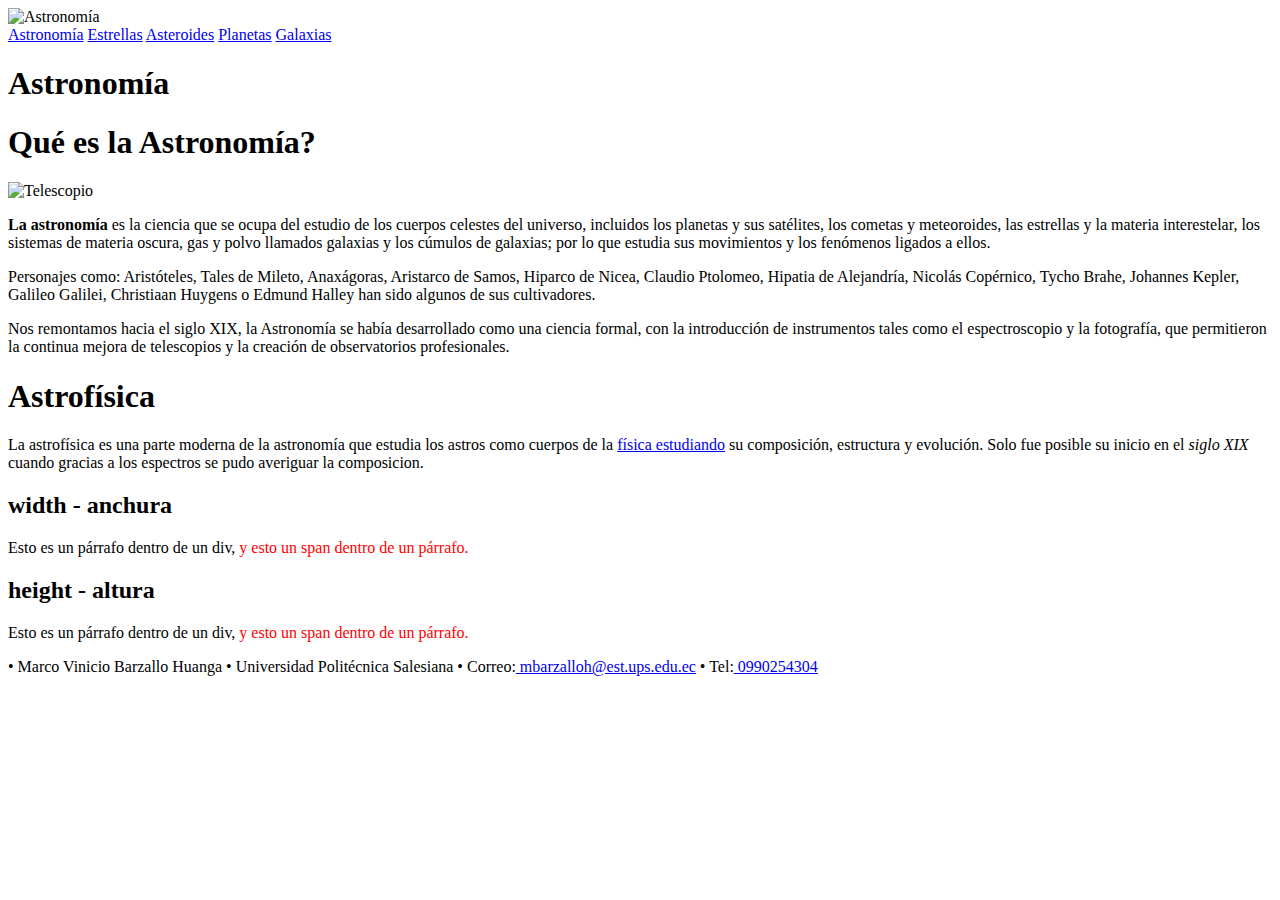
==== planetas.html @ 0d3738a7 "Solucion HTML5-CSS" ====
<!DOCTYPE html> <!-- Indica que es una pagina HTML5-->
<html lang="es"> <!-- Señala el comienzo de la documento HTML, indicando que la pagina es en español-->
<head> <!-- La cabecera del documento que contiene información sobre el documento.-->
   <title>Astronomía</title>
   <meta charset="utf-8" />
   <meta name="viewport" content="width=device-width, initial-scale=1" />
   <link rel="stylesheet" type="text/css" href="css/estilo.css" media="screen" />
</head>

<body>  <!-- El cuerpo del documento que contiene todos los contenido que lo hará Aparecen en la página.-->
   <header> 
      <img src="img/pt_logo.jpg" alt="Astronomía" />
   </header>
   <nav>
        <a href="index.html">Astronomía</a>
        <a href="pt_estrellas.html">Estrellas</a>
        <a href="pt_asteroides.html">Asteroides</a>
        <a href="pt_planetas.html">Planetas</a>
        <a href="pt_galaxias.html">Galaxias</a>
        
   </nav>

   <section>
       <h1>Astronomía</h1>
       <article>
            <h1>Qué es la Astronomía?</h1>
            <img src="img/pt_telescopio.jpeg" alt="Telescopio" />
            <p><strong>La astronomía</strong> es la ciencia que se ocupa del estudio de los cuerpos 
            celestes del universo, incluidos los planetas y sus satélites, los cometas y 
            meteoroides, las estrellas y la materia interestelar, los sistemas de materia oscura, 
            gas y polvo llamados <span>galaxias</span> y los cúmulos de galaxias; por lo que estudia sus 
            movimientos y los fenómenos ligados a ellos.</p>
       </article>

       <aside>
           <p id="destacado">Personajes como: Aristóteles, Tales de Mileto, Anaxágoras, Aristarco de Samos,
           Hiparco de Nicea, Claudio Ptolomeo, Hipatia de Alejandría, Nicolás Copérnico, Tycho Brahe,
           Johannes Kepler, Galileo Galilei, Christiaan Huygens o Edmund Halley han sido algunos de
           sus cultivadores.</p>
       </aside>

       <aside>
           <p class="destacado">Nos remontamos hacia el siglo XIX, la Astronomía se había desarrollado como una ciencia formal, 
           con la introducción de instrumentos tales como el espectroscopio y la fotografía, 
           que permitieron la continua mejora de telescopios y la creación de observatorios 
           profesionales.</p>
       </aside>
   </section>

   <section>
        <h1>Astrofísica</h1>
       <aside>
           <p>La astrofísica es una parte moderna de la astronomía que estudia los astros como 
           cuerpos de la <a href="#" class="destacado">física estudiando</a> su composición, estructura y evolución. Solo fue 
           posible su inicio en el <em class="destacado">siglo XIX</em> cuando gracias a los espectros se pudo averiguar
           la composicion.</p>
       </aside>

       <div id="lateral">
        <h2> width - anchura </h2>
         <p>
           Esto es un párrafo dentro de un div,
           <span style="color: red;"> y esto un span dentro de un párrafo.</span> 
         </p>
       </div>
   </section>

   

   <div id="cabecera">
    <h2> height - altura</h2>
     <p>
       Esto es un párrafo dentro de un div,
       <span style="color: red;"> y esto un span dentro de un párrafo.</span> 
     </p>
   </div>

   <footer> <!--Indica donde inicia el pie de pagina-->
        &#8226; Marco Vinicio Barzallo Huanga &#8226; Universidad Politécnica Salesiana &#8226;
        Correo:<a href="mailto:mbarzalloh@est.ups.edu.ec"> mbarzalloh@est.ups.edu.ec</a> &#8226; 
        Tel:<a href="tel:0990254304"> 0990254304</a>
   </footer>
</body>




</html>
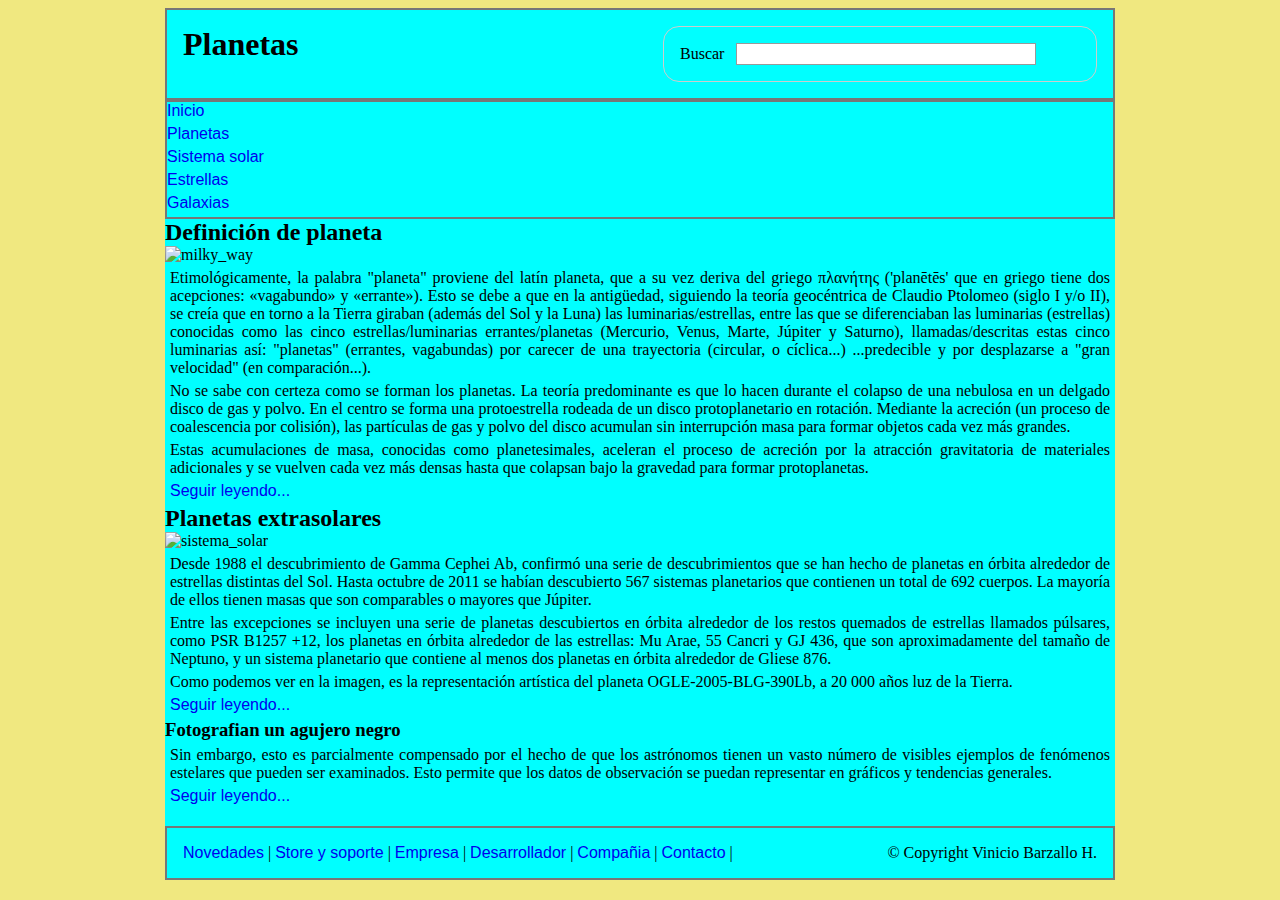
==== commit 7c1ce724: "Solucion HTML5-CSS" ====
--- a/planetas.html
+++ b/planetas.html
@@ -1,88 +1,142 @@
 <!DOCTYPE html> <!-- Indica que es una pagina HTML5-->
 <html lang="es"> <!-- Señala el comienzo de la documento HTML, indicando que la pagina es en español-->
-<head> <!-- La cabecera del documento que contiene información sobre el documento.-->
-   <title>Astronomía</title>
-   <meta charset="utf-8" />
-   <meta name="viewport" content="width=device-width, initial-scale=1" />
-   <link rel="stylesheet" type="text/css" href="css/estilo.css" media="screen" />
+
+<head>
+
+    <meta charset="utf-8"/> <!-- Señala el comienzo de la documento HTML, indicando que la pagina es en español-->
+    <meta name="keywords" content="HTML5, CSS, content, margin"/>
+    <title>Astronomía - Planetas</title> <!--Titulo de la pestaña en el navegador-->
+    <link href="css/reglas.css" rel="stylesheet"/>
+    <link href="css/dos_columnas.css" rel="stylesheet"/> <!--Ubicacion del archivo css-->
+    <link href="css/tres_columnas.css" rel="stylesheet"/> <!--Ubicacion del archivo css-->
+
 </head>
 
-<body>  <!-- El cuerpo del documento que contiene todos los contenido que lo hará Aparecen en la página.-->
-   <header> 
-      <img src="img/pt_logo.jpg" alt="Astronomía" />
-   </header>
-   <nav>
-        <a href="index.html">Astronomía</a>
-        <a href="pt_estrellas.html">Estrellas</a>
-        <a href="pt_asteroides.html">Asteroides</a>
-        <a href="pt_planetas.html">Planetas</a>
-        <a href="pt_galaxias.html">Galaxias</a>
-        
-   </nav>
 
-   <section>
-       <h1>Astronomía</h1>
-       <article>
-            <h1>Qué es la Astronomía?</h1>
-            <img src="img/pt_telescopio.jpeg" alt="Telescopio" />
-            <p><strong>La astronomía</strong> es la ciencia que se ocupa del estudio de los cuerpos 
-            celestes del universo, incluidos los planetas y sus satélites, los cometas y 
-            meteoroides, las estrellas y la materia interestelar, los sistemas de materia oscura, 
-            gas y polvo llamados <span>galaxias</span> y los cúmulos de galaxias; por lo que estudia sus 
-            movimientos y los fenómenos ligados a ellos.</p>
-       </article>
+<body>
 
-       <aside>
-           <p id="destacado">Personajes como: Aristóteles, Tales de Mileto, Anaxágoras, Aristarco de Samos,
-           Hiparco de Nicea, Claudio Ptolomeo, Hipatia de Alejandría, Nicolás Copérnico, Tycho Brahe,
-           Johannes Kepler, Galileo Galilei, Christiaan Huygens o Edmund Halley han sido algunos de
-           sus cultivadores.</p>
-       </aside>
+    <!--contenedor-->
+    <div id="contenedor">
 
-       <aside>
-           <p class="destacado">Nos remontamos hacia el siglo XIX, la Astronomía se había desarrollado como una ciencia formal, 
-           con la introducción de instrumentos tales como el espectroscopio y la fotografía, 
-           que permitieron la continua mejora de telescopios y la creación de observatorios 
-           profesionales.</p>
-       </aside>
-   </section>
+        <!--cabecera-->
+        <div id="cabecera">
 
-   <section>
-        <h1>Astrofísica</h1>
-       <aside>
-           <p>La astrofísica es una parte moderna de la astronomía que estudia los astros como 
-           cuerpos de la <a href="#" class="destacado">física estudiando</a> su composición, estructura y evolución. Solo fue 
-           posible su inicio en el <em class="destacado">siglo XIX</em> cuando gracias a los espectros se pudo averiguar
-           la composicion.</p>
-       </aside>
+            <!--nombre-->
+            <div id="logo">
+                <h1><span>Planetas</span></h1>
+            </div>
+            <!--nombre-->
 
-       <div id="lateral">
-        <h2> width - anchura </h2>
-         <p>
-           Esto es un párrafo dentro de un div,
-           <span style="color: red;"> y esto un span dentro de un párrafo.</span> 
-         </p>
-       </div>
-   </section>
+            <!--Buscador-->
+            <div id="buscador">
+                    <form action="#" method="post">
+                        Buscar &nbsp; <input name="busqueda" type="text" />
+                    </form>
+            </div>
+            <!--Buscador-->
 
-   
+            <div class="clear"></div>
 
-   <div id="cabecera">
-    <h2> height - altura</h2>
-     <p>
-       Esto es un párrafo dentro de un div,
-       <span style="color: red;"> y esto un span dentro de un párrafo.</span> 
-     </p>
-   </div>
+        </div>
+        <!--cabecera-->
 
-   <footer> <!--Indica donde inicia el pie de pagina-->
-        &#8226; Marco Vinicio Barzallo Huanga &#8226; Universidad Politécnica Salesiana &#8226;
-        Correo:<a href="mailto:mbarzalloh@est.ups.edu.ec"> mbarzalloh@est.ups.edu.ec</a> &#8226; 
-        Tel:<a href="tel:0990254304"> 0990254304</a>
-   </footer>
+        <!--Lateral izquierdo-->
+        <div id="lateral">
+
+            <!--menu-->
+            <div id="menu">
+                <ul>
+                    <li class="espacio"><a href="index.html">Inicio</a></li>
+                    <li class="espacio"><a href="planetas.html">Planetas</a></li>
+                    <li class="espacio"><a href="#">Sistema solar</a></li>
+                    <li class="espacio"><a href="#">Estrellas</a></li>
+                    <li class="espacio"><a href="#">Galaxias</a></li>
+                </ul>
+    
+            </div>
+            <!--menu-->
+
+        </div>
+        <!--Lateral izquierdo-->
+
+        <!--contenidos-->
+        <div id="contenido_tres">
+            
+            <!--Primario-->
+            <div>
+                <div class="articulo">
+                    <h2>Definición de planeta</h2>
+
+                    <img src="img/formacion_planeta.jpg" alt="milky_way" />
+
+                    <p>Etimológicamente, la palabra "planeta" proviene del latín planeta, que a su vez deriva del griego πλανήτης ('planētēs' que en griego tiene dos acepciones: «vagabundo» y «errante»). Esto se debe a que en la antigüedad, siguiendo la teoría geocéntrica de Claudio Ptolomeo (siglo I y/o II), se creía que en torno a la Tierra giraban (además del Sol y la Luna) las luminarias/estrellas, entre las que se diferenciaban las luminarias (estrellas) conocidas como las cinco estrellas/luminarias errantes/planetas (Mercurio, Venus, Marte, Júpiter y Saturno), llamadas/descritas estas cinco luminarias así: "planetas" (errantes, vagabundas) por carecer de una trayectoria (circular, o cíclica...) ...predecible y por desplazarse a "gran velocidad" (en comparación...).</p>
+                    <p>No se sabe con certeza como se forman los planetas. La teoría predominante es que lo hacen durante el colapso de una nebulosa en un delgado disco de gas y polvo. En el centro se forma una protoestrella rodeada de un disco protoplanetario en rotación. Mediante la acreción (un proceso de coalescencia por colisión), las partículas de gas y polvo del disco acumulan sin interrupción masa para formar objetos cada vez más grandes.</p>
+                    <p>Estas acumulaciones de masa, conocidas como planetesimales, aceleran el proceso de acreción por la atracción gravitatoria de materiales adicionales y se vuelven cada vez más densas hasta que colapsan bajo la gravedad para formar protoplanetas.</p>
+                    <p><a href="#">Seguir leyendo...</a></p>
+
+                </div>
+
+            </div>
+            <!--Primario-->
+
+            <!--Secundario-->
+            <div>
+                <div class="articulo">
+                    <h2>Planetas extrasolares</h2>
+
+                    <img src="img/OGLE_planeta.jpg" alt="sistema_solar">
+                    
+                    <p>Desde 1988 el descubrimiento de Gamma Cephei Ab, confirmó una serie de descubrimientos que se han hecho de planetas en órbita alrededor de estrellas distintas del Sol. Hasta octubre de 2011 se habían descubierto 567 sistemas planetarios que contienen un total de 692 cuerpos. La mayoría de ellos tienen masas que son comparables o mayores que Júpiter.</p>
+                    <p>Entre las excepciones se incluyen una serie de planetas descubiertos en órbita alrededor de los restos quemados de estrellas llamados púlsares, como PSR B1257 +12, los planetas en órbita alrededor de las estrellas: Mu Arae, 55 Cancri y GJ 436, que son aproximadamente del tamaño de Neptuno, y un sistema planetario que contiene al menos dos planetas en órbita alrededor de Gliese 876.</p>
+                    <p>Como podemos ver en la imagen, es la representación artística del planeta OGLE-2005-BLG-390Lb, a 20 000 años luz de la Tierra.</p>
+                    <p><a href="#">Seguir leyendo...</a></p>
+
+                </div>
+
+            </div>
+            <!--Secundario-->
+
+
+        </div>
+        <!--contenidos-->
+
+        <!--Lateral derecho-->
+        <div id="lateralde">             
+            <div class="articulo">
+                <h3>Fotografian un agujero negro</h3>
+                        
+                <p>Sin embargo, esto es parcialmente compensado por el hecho de que los astrónomos tienen un vasto número de visibles ejemplos de fenómenos estelares que pueden ser examinados. Esto permite que los datos de observación se puedan representar en gráficos y tendencias generales.</p>
+                <p><a href="#">Seguir leyendo...</a></p>
+            </div>
+  
+        </div>
+        <!--Lateral derecho-->
+
+        <div class="clear"></div>
+
+        <!--pie de pagina-->
+        <div id="pie">
+            <span class="enlaces">
+                    <a href="#">Novedades</a> |
+                    <a href="#">Store y soporte</a> |
+                    <a href="#">Empresa</a> |
+                    <a href="#">Desarrollador</a> |
+                    <a href="#">Compañia</a> |
+                    <a href="contacto.html">Contacto</a> |
+            </span>
+                    
+            <span class="copyright">
+                &copy; Copyright Vinicio Barzallo H.
+            </span>
+            
+            <div class="clear"></div>
+        </div>
+        <!--pie de pagina-->
+
+    </div>
+    <!--Contenedor-->
+
 </body>
 
 
-
-
 </html>--- a/css/reglas.css
+++ b/css/reglas.css
@@ -0,0 +1,142 @@
+  /*Color de fondo de toda la pagina*/
+  html {
+  background-color: rgb(240, 232, 128);
+  }
+
+  /*-- Básico --*/
+  ul, ul li { 
+      margin: 0; 
+      padding: 0; 
+      list-style: none;
+ }
+
+  h1, h2, h3, p { 
+      margin: 0; 
+      padding: 0; 
+  }
+  
+  .clear { clear: both; }
+
+  /*--No subrayar los links--*/
+  a {
+      text-decoration: none;
+      font-family: Verdana, Geneva, Arial, sans-serif;
+  }
+  
+  /*Espacion entre cada parrafo*/
+  p {
+      margin: 5px;
+      text-align: justify;
+  }
+  
+  #contenedor {
+    width: 100%;
+    max-width: 950px;
+    margin: 0 auto;
+    background: url(/img/pt_logo.jpg);
+    background-color: aqua;
+  }
+
+  /*-- Layout -- Tamaño del borde---*/
+  #cabecera, #lateral, #contenido, #pie {
+    border: 2px solid #777;
+  }
+
+  /*Tamaño de las cajas*/
+  #contenido { float: right; width: 88%; }
+  #contenido { float: left; width: 88%; }
+  
+  /*-- Cabecera --*/
+  #cabecera #logo { 
+      float: left;    
+  }
+  
+  #cabecera #buscador { float: right; }
+  
+  /*-- Cambio del tamaño de los pixeles dentro del contenido --*/
+  #contenido .articulo img { width: 200px; float: left; }
+  
+  /*-- Pie de página --*/
+  #pie .enlaces   { float: left; }
+  #pie .copyright { float: right; }
+    
+  /*Ancho de la cabecera*/
+  #cabecera {
+    padding: 1em;
+  }
+  
+  #contenido {
+    width: 76%;
+    padding: 0; /*es el espacio entre el contenido del elemento y su borde ( border ) no se permiten valores negativos.*/
+  }
+   
+  /*Espacio entre el borde y texto del contenido*/
+  #contenido .articulo img { 
+    margin: .5em;
+  }
+  
+  .espacio{
+    margin-bottom: 5px;
+  }
+
+  #contenido, #pie{
+    margin-top: 1em;
+  }
+
+  #pie {
+    padding: 1em;
+  }
+  
+
+/*CSS de contacto*/  
+form {
+    /* Sólo para centrar el formulario a la página */
+    margin: 0 auto;
+    width: 400px;
+    /* Para ver el borde del formulario */
+    padding: 1em;
+    border: 1px solid #CCC;
+    border-radius: 1em;
+}
+
+form div + div {
+  margin-top: 1em;
+}
+
+label {
+  /* Para asegurarse que todos los labels tienen el mismo tamaño y están alineados correctamente */
+  display: inline-block;
+  width: 90px;
+  text-align: right;
+}
+  
+input, textarea {
+  /* Para asegurarse de que todos los campos de texto tienen las mismas propiedades de fuente
+     Por defecto, las areas de texto tienen una fuente con monospace */
+  font: 1em sans-serif;
+
+  /* Para darle el mismo tamaño a todos los campos de texto */
+  width: 300px;
+  -moz-box-sizing: border-box;
+  box-sizing: border-box;
+
+  /* Para armonizar el look&feel del borde en los campos de texto */
+  border: 1px solid #999;
+}
+
+input:focus, textarea:focus {
+  /* Para dar un pequeño destaque en elementos activos*/
+  border-color: #000;
+}
+
+textarea {
+  /* Para alinear campos de texto multilínea con sus labels */
+  vertical-align: top;
+
+  /* Para dar suficiente espacio para escribir texto */
+  height: 5em;
+
+  /* Para permitir a los usuarios cambiar el tamaño de cualquier textarea verticalmente
+      No funciona en todos los navegadores */
+  resize: vertical;
+}
--- a/css/dos_columnas.css
+++ b/css/dos_columnas.css
@@ -0,0 +1,16 @@
+
+
+
+
+
+
+/*
+#contenedor {
+  width: 100%;
+  max-width: 950px;
+  width: expression(document.body.clientWidth > 901? "900px": "auto");
+  margin: 0 auto;
+    background: url(images.jpeg);
+    
+}
+*/